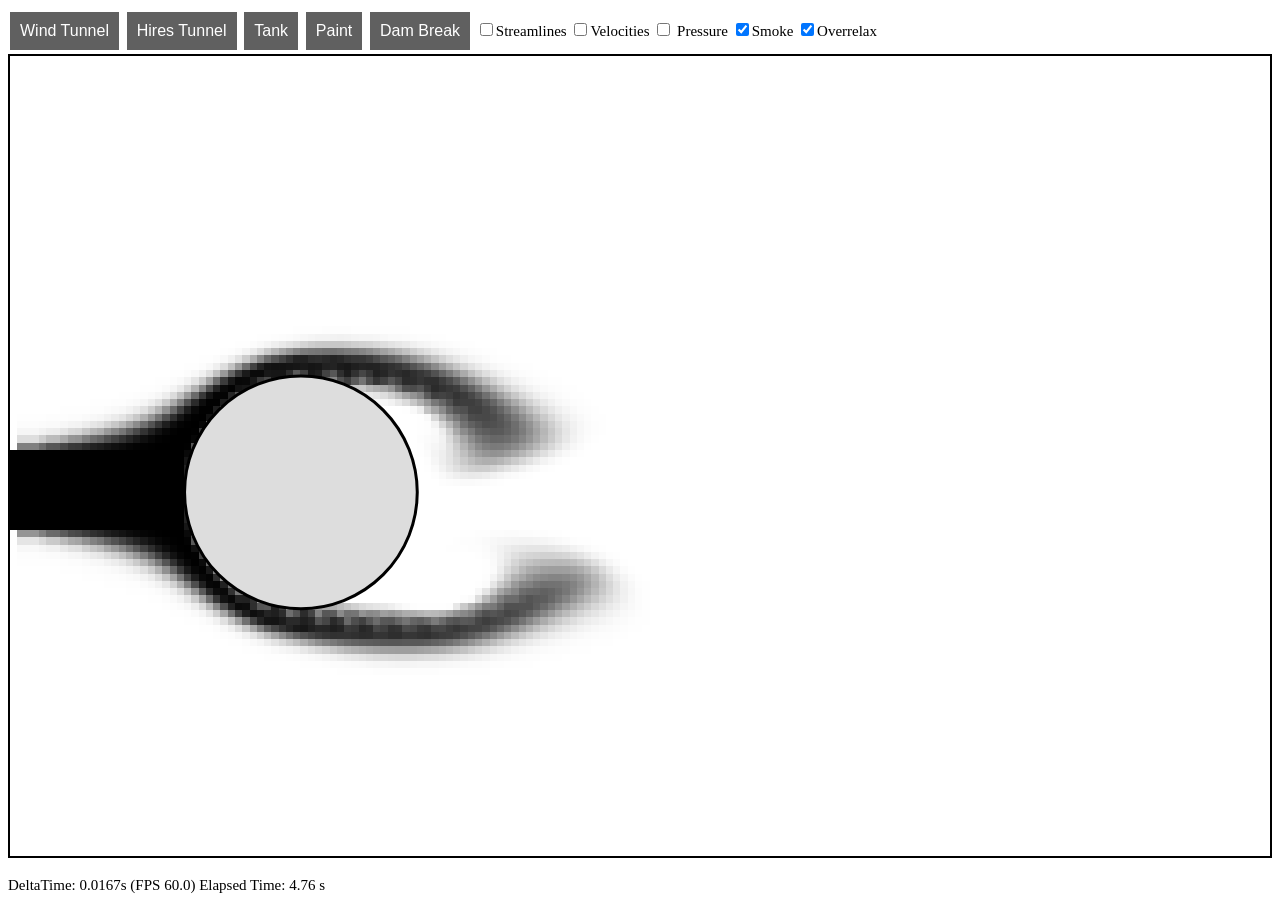
==== EulerianFromInternet/claudeEdits.html @ 01e1379b "kind of everything works for the draft i guess" ====
<!--
Copyright 2022 Matthias Müller - Ten Minute Physics, 
www.youtube.com/c/TenMinutePhysics
www.matthiasMueller.info/tenMinutePhysics

MIT License

Permission is hereby granted, free of charge, to any person obtaining a copy of this software and associated documentation files (the "Software"), to deal in the Software without restriction, including without limitation the rights to use, copy, modify, merge, publish, distribute, sublicense, and/or sell copies of the Software, and to permit persons to whom the Software is furnished to do so, subject to the following conditions:

The above copyright notice and this permission notice shall be included in all copies or substantial portions of the Software.

THE SOFTWARE IS PROVIDED "AS IS", WITHOUT WARRANTY OF ANY KIND, EXPRESS OR IMPLIED, INCLUDING BUT NOT LIMITED TO THE WARRANTIES OF MERCHANTABILITY, FITNESS FOR A PARTICULAR PURPOSE AND NONINFRINGEMENT. IN NO EVENT SHALL THE AUTHORS OR COPYRIGHT HOLDERS BE LIABLE FOR ANY CLAIM, DAMAGES OR OTHER LIABILITY, WHETHER IN AN ACTION OF CONTRACT, TORT OR OTHERWISE, ARISING FROM, OUT OF OR IN CONNECTION WITH THE SOFTWARE OR THE USE OR OTHER DEALINGS IN THE SOFTWARE.
-->

<!DOCTYPE html>
<html>
	<meta name="viewport" content="width=device-width, initial-scale=1.0">

	<head>
		<title>Euler Fluid</title>
		<style>
			body {
				font-family: verdana; 
				font-size: 15px;
			}			
			.button {
				background-color: #606060;
				border: none;
				color: white;
				padding: 10px 10px;
				font-size: 16px;
				margin: 4px 2px;
				cursor: pointer;
			}
			.slider {
				-webkit-appearance: none;
				appearance: none;
				width: 80px;
				height: 6px;
				border-radius: 5px;
				background: #d3d3d3;
				outline: none;
				opacity: 0.7;
				-webkit-transition: .2s;
				transition: opacity .2s;
			}
		</style>
	</head>
	
<body>

	<button class="button" onclick="setupScene(1)">Wind Tunnel</button>
	<button class="button" onclick="setupScene(3)">Hires Tunnel</button>
	<button class="button" onclick="setupScene(0)">Tank</button>
	<button class="button" onclick="setupScene(2)">Paint</button>
	<button class="button" onclick="setupScene(4)">Dam Break</button>
	<input type = "checkbox" id = "streamButton" onclick = "scene.showStreamlines = !scene.showStreamlines">Streamlines
	<input type = "checkbox" id = "velocityButton" onclick = "scene.showVelocities = !scene.showVelocities">Velocities
	<input type = "checkbox" name = "field" id = "pressureButton" onclick = "scene.showPressure = !scene.showPressure;"> Pressure
	<input type = "checkbox" name = "field" id = "smokeButton" onclick = "scene.showSmoke = !scene.showSmoke;" checked>Smoke
	<input type = "checkbox" id = "overrelaxButton" onclick = "scene.overRelaxation = scene.overRelaxation == 1.0 ? 1.9 : 1.0" checked>Overrelax
	<br>
	<canvas id="myCanvas" width="1781px" height="712px" style="border:2px solid"></canvas>
	<p id = "deltaTimeDisplay"></p>
<script>

	var canvas = document.getElementById("myCanvas");
	var c = canvas.getContext("2d");	
	canvas.width = window.innerWidth - 20;
	canvas.height = window.innerHeight - 100;

	canvas.focus();

	var simHeight = 1.1;	
	var cScale = canvas.height / simHeight;
	var simWidth = canvas.width / cScale;

	var U_FIELD = 0;
	var V_FIELD = 1;
	var S_FIELD = 2;

	var cnt = 0;

	function cX(x) {
		return x * cScale;
	}

	function cY(y) {
		return canvas.height - y * cScale;
	}

	// ----------------- start of simulator ------------------------------

	class Fluid {
		constructor(density, numX, numY, h) {
			this.density = density;
			this.numX = numX + 2; 
			this.numY = numY + 2;
			this.numCells = this.numX * this.numY;
			this.h = h;
			this.u = new Float32Array(this.numCells);
			this.v = new Float32Array(this.numCells);
			this.newU = new Float32Array(this.numCells);
			this.newV = new Float32Array(this.numCells);
			this.p = new Float32Array(this.numCells);
			this.s = new Float32Array(this.numCells);
			this.m = new Float32Array(this.numCells);
			this.newM = new Float32Array(this.numCells);
			this.m.fill(1.0);
			var num = numX * numY;

			// --- Level-Set additions ---
			// phi: signed distance field (phi<0 = water, phi>0 = air, phi=0 = interface)
			this.phi    = new Float32Array(this.numCells);
			this.newPhi = new Float32Array(this.numCells);
			// rho: spatially varying density computed from phi
			this.rho    = new Float32Array(this.numCells);
			this.rhoW   = 1000.0;   // water density  (kg/m^3)
			this.rhoA   = 1.225;    // air density    (kg/m^3)
			this.rho.fill(this.rhoW);
			// flag: enables level-set pipeline in simulate()
			this.useLevelSet = false;
		}

		integrate(dt, gravity) {
			var n = this.numY;
			for (var i = 1; i < this.numX; i++) {
				for (var j = 1; j < this.numY-1; j++) {
					if (this.s[i*n + j] != 0.0 && this.s[i*n + j-1] != 0.0)
						this.v[i*n + j] += gravity * dt;
				}	 
			}
		}

		solveIncompressibility(numIters, dt) {

			var n = this.numY;
			var cp = this.density * this.h / dt;   // used by constant-density path

			for (var iter = 0; iter < numIters; iter++) {

				for (var i = 1; i < this.numX-1; i++) {
					for (var j = 1; j < this.numY-1; j++) {

						if (this.s[i*n + j] == 0.0)
							continue;

						var s = this.s[i*n + j];
						var sx0 = this.s[(i-1)*n + j];
						var sx1 = this.s[(i+1)*n + j];
						var sy0 = this.s[i*n + j-1];
						var sy1 = this.s[i*n + j+1];
						var s = sx0 + sx1 + sy0 + sy1;
						if (s == 0.0)
							continue;

						var div = this.u[(i+1)*n + j] - this.u[i*n + j] + 
							this.v[i*n + j+1] - this.v[i*n + j];

						if (this.useLevelSet) {
							// --- Density-weighted pressure projection (Eq. 16) ---
							// Each face uses the average density of its two adjacent cells.
							// Divergence-free condition becomes:
							//   sum_face( dt / (rho_face * h) ) * dp = -div
							// so:
							//   dp = -div / ( (dt/h) * sum_face(sx/rho_face) )
							// Velocity correction at each face:
							//   du = sx * dt * dp / (rho_face * h)
							var rho_x0 = 0.5 * (this.rho[(i-1)*n + j] + this.rho[i*n + j]);
							var rho_x1 = 0.5 * (this.rho[i*n + j]     + this.rho[(i+1)*n + j]);
							var rho_y0 = 0.5 * (this.rho[i*n + j-1]   + this.rho[i*n + j]);
							var rho_y1 = 0.5 * (this.rho[i*n + j]     + this.rho[i*n + j+1]);

							var s_eff = sx0 / rho_x0 + sx1 / rho_x1
							          + sy0 / rho_y0 + sy1 / rho_y1;
							if (s_eff == 0.0) continue;

							var dp = -div / (dt / this.h * s_eff);
							dp *= scene.overRelaxation;
							this.p[i*n + j] += dp;

							this.u[i*n + j]       -= sx0 * dt * dp / (rho_x0 * this.h);
							this.u[(i+1)*n + j]   += sx1 * dt * dp / (rho_x1 * this.h);
							this.v[i*n + j]       -= sy0 * dt * dp / (rho_y0 * this.h);
							this.v[i*n + j+1]     += sy1 * dt * dp / (rho_y1 * this.h);

						} else {
							// --- Original constant-density projection ---
							var p = -div / s;
							p *= scene.overRelaxation;
							this.p[i*n + j] += cp * p;

							this.u[i*n + j]       -= sx0 * p;
							this.u[(i+1)*n + j]   += sx1 * p;
							this.v[i*n + j]       -= sy0 * p;
							this.v[i*n + j+1]     += sy1 * p;
						}
					}
				}
			}
		}

		extrapolate() {
			var n = this.numY;
			for (var i = 0; i < this.numX; i++) {
				this.u[i*n + 0] = this.u[i*n + 1];
				this.u[i*n + this.numY-1] = this.u[i*n + this.numY-2]; 
			}
			for (var j = 0; j < this.numY; j++) {
				this.v[0*n + j] = this.v[1*n + j];
				this.v[(this.numX-1)*n + j] = this.v[(this.numX-2)*n + j] 
			}
		}

		sampleField(x, y, field) {
			var n = this.numY;
			var h = this.h;
			var h1 = 1.0 / h;
			var h2 = 0.5 * h;

			x = Math.max(Math.min(x, this.numX * h), h);
			y = Math.max(Math.min(y, this.numY * h), h);

			var dx = 0.0;
			var dy = 0.0;

			var f;

			switch (field) {
				case U_FIELD: f = this.u; dy = h2; break;
				case V_FIELD: f = this.v; dx = h2; break;
				case S_FIELD: f = this.m; dx = h2; dy = h2; break

			}

			var x0 = Math.min(Math.floor((x-dx)*h1), this.numX-1);
			var tx = ((x-dx) - x0*h) * h1;
			var x1 = Math.min(x0 + 1, this.numX-1);
			
			var y0 = Math.min(Math.floor((y-dy)*h1), this.numY-1);
			var ty = ((y-dy) - y0*h) * h1;
			var y1 = Math.min(y0 + 1, this.numY-1);

			var sx = 1.0 - tx;
			var sy = 1.0 - ty;

			var val = sx*sy * f[x0*n + y0] +
				tx*sy * f[x1*n + y0] +
				tx*ty * f[x1*n + y1] +
				sx*ty * f[x0*n + y1];
			
			return val;
		}

		avgU(i, j) {
			var n = this.numY;
			var u = (this.u[i*n + j-1] + this.u[i*n + j] +
				this.u[(i+1)*n + j-1] + this.u[(i+1)*n + j]) * 0.25;
			return u;
				
		}

		avgV(i, j) {
			var n = this.numY;
			var v = (this.v[(i-1)*n + j] + this.v[i*n + j] +
				this.v[(i-1)*n + j+1] + this.v[i*n + j+1]) * 0.25;
			return v;
		}

		advectVel(dt) {

			this.newU.set(this.u);
			this.newV.set(this.v);

			var n = this.numY;
			var h = this.h;
			var h2 = 0.5 * h;

			for (var i = 1; i < this.numX; i++) {
				for (var j = 1; j < this.numY; j++) {

					cnt++;

					// u component
					if (this.s[i*n + j] != 0.0 && this.s[(i-1)*n + j] != 0.0 && j < this.numY - 1) {
						var x = i*h;
						var y = j*h + h2;
						var u = this.u[i*n + j];
						var v = this.avgV(i, j);
//						var v = this.sampleField(x,y, V_FIELD);
						x = x - dt*u;
						y = y - dt*v;
						u = this.sampleField(x,y, U_FIELD);
						this.newU[i*n + j] = u;
					}
					// v component
					if (this.s[i*n + j] != 0.0 && this.s[i*n + j-1] != 0.0 && i < this.numX - 1) {
						var x = i*h + h2;
						var y = j*h;
						var u = this.avgU(i, j);
//						var u = this.sampleField(x,y, U_FIELD);
						var v = this.v[i*n + j];
						x = x - dt*u;
						y = y - dt*v;
						v = this.sampleField(x,y, V_FIELD);
						this.newV[i*n + j] = v;
					}
				}	 
			}

			this.u.set(this.newU);
			this.v.set(this.newV);
		}

		advectSmoke(dt) {

			this.newM.set(this.m);

			var n = this.numY;
			var h = this.h;
			var h2 = 0.5 * h;

			for (var i = 1; i < this.numX-1; i++) {
				for (var j = 1; j < this.numY-1; j++) {

					if (this.s[i*n + j] != 0.0) {
						var u = (this.u[i*n + j] + this.u[(i+1)*n + j]) * 0.5;
						var v = (this.v[i*n + j] + this.v[i*n + j+1]) * 0.5;
						var x = i*h + h2 - dt*u;
						var y = j*h + h2 - dt*v;

						this.newM[i*n + j] = this.sampleField(x,y, S_FIELD);
 				}
				}	 
			}
			this.m.set(this.newM);
		}

		// -------------------------------------------------------------------------
		// Level-Set methods
		// -------------------------------------------------------------------------

		// Regularised Heaviside (Eq. 13): smoothly transitions 0→1 over ±eps band.
		//   H = 0  for phi < -eps  (pure water)
		//   H = 1  for phi >  eps  (pure air)
		//   smooth blend in between
		heaviside(phi) {
			var eps = 1.5 * this.h;
			if (phi < -eps) return 0.0;
			if (phi >  eps) return 1.0;
			return 0.5 * (1.0 + phi / eps + (1.0 / Math.PI) * Math.sin(Math.PI * phi / eps));
		}

		// Recompute spatially-varying density from the current level-set field.
		// rho(phi) = rhoW*(1-H) + rhoA*H   (Eq. 9)
		updateDensity() {
			for (var k = 0; k < this.numCells; k++) {
				var H = this.heaviside(this.phi[k]);
				this.rho[k] = this.rhoW * (1.0 - H) + this.rhoA * H;
			}
		}

		// Semi-Lagrangian advection of the level-set field phi (Eq. 7).
		// Mirrors advectSmoke but operates on phi with cell-centred interpolation.
		advectPhi(dt) {
			this.newPhi.set(this.phi);

			var n  = this.numY;
			var h  = this.h;
			var h1 = 1.0 / h;
			var h2 = 0.5 * h;

			for (var i = 1; i < this.numX-1; i++) {
				for (var j = 1; j < this.numY-1; j++) {

					if (this.s[i*n + j] == 0.0) continue;

					// Cell-centred velocity
					var u = (this.u[i*n + j] + this.u[(i+1)*n + j]) * 0.5;
					var v = (this.v[i*n + j] + this.v[i*n + j+1]) * 0.5;

					// Back-trace to departure point
					var x = i*h + h2 - dt*u;
					var y = j*h + h2 - dt*v;

					// Clamp to valid cell-centre region
					x = Math.max(Math.min(x, this.numX*h), h);
					y = Math.max(Math.min(y, this.numY*h), h);

					// Bilinear interpolation of phi at (x,y)  (same stencil as S_FIELD)
					var x0 = Math.min(Math.floor((x - h2) * h1), this.numX-1);
					var tx = ((x - h2) - x0*h) * h1;
					var x1 = Math.min(x0 + 1, this.numX-1);

					var y0 = Math.min(Math.floor((y - h2) * h1), this.numY-1);
					var ty = ((y - h2) - y0*h) * h1;
					var y1 = Math.min(y0 + 1, this.numY-1);

					var sx = 1.0 - tx;
					var sy = 1.0 - ty;

					this.newPhi[i*n + j] =
						sx*sy * this.phi[x0*n + y0] +
						tx*sy * this.phi[x1*n + y0] +
						tx*ty * this.phi[x1*n + y1] +
						sx*ty * this.phi[x0*n + y1];
				}
			}
			this.phi.set(this.newPhi);
		}

		// Re-distance phi so that |∇phi| ≈ 1 everywhere (Eq. 14).
		// Uses Sussman-style PDE redistancing with Godunov upwind differencing.
		// Cells straddling the interface (a neighbour has opposite sign) are frozen;
		// all other fluid cells are iterated toward the true signed distance.
		redistancePhi() {
			var n    = this.numY;
			var h    = this.h;
			var dtau = 0.5 * h;          // pseudo-time step
			var numIters = 10;            // a few sweeps suffice each frame

			for (var iter = 0; iter < numIters; iter++) {

				// Jacobi step: read from this.phi, write updates to this.newPhi
				this.newPhi.set(this.phi);

				for (var i = 1; i < this.numX-1; i++) {
					for (var j = 1; j < this.numY-1; j++) {

						var idx = i*n + j;
						if (this.s[idx] == 0.0) continue;

						var phi = this.phi[idx];
						var px0 = this.phi[(i-1)*n + j];
						var px1 = this.phi[(i+1)*n + j];
						var py0 = this.phi[i*n + j-1];
						var py1 = this.phi[i*n + j+1];

						// Freeze cells that straddle the interface — they already
						// carry a good approximation of the signed distance.
						if (px0*phi <= 0.0 || px1*phi <= 0.0 ||
						    py0*phi <= 0.0 || py1*phi <= 0.0)
							continue;

						var sgn = phi > 0.0 ? 1.0 : -1.0;

						// Godunov upwind finite differences
						var ax = (phi - px0) / h;   // backward x
						var bx = (px1 - phi) / h;   // forward  x
						var ay = (phi - py0) / h;   // backward y
						var by = (py1 - phi) / h;   // forward  y

						var Dx, Dy;
						if (sgn > 0.0) {
							// Outside (phi > 0): upwind toward increasing phi
							Dx = Math.max( Math.max(ax, 0.0), -Math.min(bx, 0.0) );
							Dy = Math.max( Math.max(ay, 0.0), -Math.min(by, 0.0) );
						} else {
							// Inside (phi < 0): upwind toward decreasing phi
							Dx = Math.max( -Math.min(ax, 0.0), Math.max(bx, 0.0) );
							Dy = Math.max( -Math.min(ay, 0.0), Math.max(by, 0.0) );
						}

						var gradMag = Math.sqrt(Dx*Dx + Dy*Dy);

						// ∂φ/∂τ = sign(φ₀) · (1 − |∇φ|)
						this.newPhi[idx] = phi - dtau * sgn * (gradMag - 1.0);
					}
				}
				this.phi.set(this.newPhi);
			}
		}

		// ----------------- end of simulator ------------------------------

		simulate(dt, gravity, numIters) {

			this.integrate(dt, gravity);

			this.p.fill(0.0);
			this.solveIncompressibility(numIters, dt);

			this.extrapolate();
			this.advectVel(dt);

			if (this.useLevelSet) {
				// Level-set pipeline (Algorithm 1)
				this.advectPhi(dt);           // move interface with velocity
				this.redistancePhi();         // restore |∇phi| = 1
				this.updateDensity();         // refresh rho from new phi

				// Sync m from phi for the existing renderer:
				//   phi < 0  → water → m = 0 (renders black)
				//   phi >= 0 → air   → m = 1 (renders white)
				//   s == 0   → wall  → m keeps 0.5 set at init (renders grey)
				for (var k = 0; k < this.numCells; k++) {
					if (this.s[k] != 0.0)
						this.m[k] = this.phi[k] < 0.0 ? 0.0 : 1.0;
				}
			} else {
				this.advectSmoke(dt);
			}
		}
	}

	var scene = 
	{
		gravity : -9.81,
		dt : 1.0 / 120.0,
		numIters : 100,
		frameNr : 0,
		overRelaxation : 1.9,
		obstacleX : 0.0,
		obstacleY : 0.0,
		obstacleRadius: 0.15,
		paused: false,
		sceneNr: 0,
		showObstacle: false,
		showStreamlines: false,
		showVelocities: false,	
		showPressure: false,
		showSmoke: true,
		fluid: null
	};

	function setupScene(sceneNr = 0) 
	{
		scene.sceneNr = sceneNr;
		scene.obstacleRadius = 0.15;
		scene.overRelaxation = 1.9;

		scene.dt = 1.0 / 60.0;
		scene.numIters = 40;

		var res = 100;
		
		if (sceneNr == 0)
			res = 50;
		else if (sceneNr == 3)
			res = 200;
		else if (sceneNr == 4)
			res = 80;   // dam break — enough resolution without being too slow

		var domainHeight = 1.0;
		var domainWidth = domainHeight / simHeight * simWidth;
		var h = domainHeight / res;

		var numX = Math.floor(domainWidth / h);
		var numY = Math.floor(domainHeight / h);

		var density = 1000.0;

		f = scene.fluid = new Fluid(density, numX, numY, h);

		var n = f.numY;

		if (sceneNr == 0) {   		// tank

			for (var i = 0; i < f.numX; i++) {
				for (var j = 0; j < f.numY; j++) {
					var s = 1.0;	// fluid
					if (i == 0 || i == f.numX-1 || j == 0)
						s = 0.0;	// solid
					f.s[i*n + j] = s
				}
			}
			scene.gravity = -9.81;
			scene.showPressure = true;
			scene.showSmoke = false;
			scene.showStreamlines = false;
			scene.showVelocities = false;
		}
		else if (sceneNr == 1 || sceneNr == 3) { // vortex shedding

			var inVel = 2.0;
			for (var i = 0; i < f.numX; i++) {
				for (var j = 0; j < f.numY; j++) {
					var s = 1.0;	// fluid
					if (i == 0 || j == 0 || j == f.numY-1)
						s = 0.0;	// solid
					f.s[i*n + j] = s

					if (i == 1) {
						f.u[i*n + j] = inVel;
					}
				}
			}

			var pipeH = 0.1 * f.numY;
			var minJ = Math.floor(0.5 * f.numY - 0.5*pipeH);
			var maxJ = Math.floor(0.5 * f.numY + 0.5*pipeH);

			for (var j = minJ; j < maxJ; j++)
				f.m[j] = 0.0;

			setObstacle(0.4, 0.5, true)

			scene.gravity = 0.0;
			scene.showPressure = false;
			scene.showSmoke = true;
			scene.showStreamlines = false;
			scene.showVelocities = false;

			if (sceneNr == 3) {
				scene.dt = 1.0 / 120.0;
				scene.numIters = 100;
				scene.showPressure = true;
			}

		}
		else if (sceneNr == 2) { // paint

			scene.gravity = 0.0;
			scene.overRelaxation = 1.9;
			scene.showPressure = false;
			scene.showSmoke = true;
			scene.showStreamlines = false;
			scene.showVelocities = false;
			scene.obstacleRadius = 0.1;
			setObstacle(1, 0.5, true)

		}
		else if (sceneNr == 4) { // dam break (Level-Set multi-phase)

			// ---- Solid boundaries: closed tank, open top ----
			for (var i = 0; i < f.numX; i++) {
				for (var j = 0; j < f.numY; j++) {
					var s = 1.0;
					if (i == 0 || i == f.numX-1 || j == 0)
						s = 0.0;   // left wall, right wall, floor
					f.s[i*n + j] = s;
					// Colour walls grey in the smoke render so they're visible
					if (s == 0.0) f.m[i*n + j] = 0.5;
				}
			}

			// ---- Initialise phi as the SDF of the water rectangle (Eq. 6) ----
			// Water occupies the left ~35 % of the tank up to ~65 % of its height.
			var x0w = f.h;                           // left  edge of water (just inside wall)
			var x1w = f.numX * f.h * 0.35;           // right edge of water (the "dam")
			var y0w = f.h;                           // bottom of water (just above floor)
			var y1w = f.numY * f.h * 0.65;           // top of water

			for (var i = 0; i < f.numX; i++) {
				for (var j = 0; j < f.numY; j++) {
					var cx = (i + 0.5) * f.h;
					var cy = (j + 0.5) * f.h;

					var inside = (cx > x0w && cx < x1w && cy > y0w && cy < y1w);
					if (inside) {
						// Negative SDF inside water: distance to nearest face, negated
						var d = Math.min(
							cx - x0w,   // distance to left face
							x1w - cx,   // distance to right face (the dam wall)
							cy - y0w,   // distance to bottom face
							y1w - cy    // distance to top face
						);
						f.phi[i*n + j] = -d;
					} else {
						// Positive SDF outside water: Euclidean distance to rectangle
						var ddx = Math.max(x0w - cx, cx - x1w, 0.0);
						var ddy = Math.max(y0w - cy, cy - y1w, 0.0);
						f.phi[i*n + j] = Math.sqrt(ddx*ddx + ddy*ddy);
					}
				}
			}

			// ---- Activate level-set pipeline ----
			f.useLevelSet = true;
			f.updateDensity();

			// ---- Initialise smoke field from phi for first-frame rendering ----
			for (var k = 0; k < f.numCells; k++) {
				if (f.s[k] != 0.0)
					f.m[k] = f.phi[k] < 0.0 ? 0.0 : 1.0;
			}

			scene.gravity         = -9.81;
			scene.dt              = 1.0 / 60.0;
			scene.numIters        = 80;     // more iters for large density ratio
			scene.showPressure    = false;
			scene.showSmoke       = true;
			scene.showStreamlines = false;
			scene.showVelocities  = false;
		}

		document.getElementById("streamButton").checked = scene.showStreamlines;
		document.getElementById("velocityButton").checked = scene.showVelocities;
		document.getElementById("pressureButton").checked = scene.showPressure;
		document.getElementById("smokeButton").checked = scene.showSmoke;
		document.getElementById("overrelaxButton").checked = scene.overRelaxation > 1.0;
		
	}


	// draw -------------------------------------------------------

	function setColor(r,g,b) {
		c.fillStyle = `rgb(
			${Math.floor(255*r)},
			${Math.floor(255*g)},
			${Math.floor(255*b)})`
		c.strokeStyle = `rgb(
			${Math.floor(255*r)},
			${Math.floor(255*g)},
			${Math.floor(255*b)})`
	}

	function getSciColor(val, minVal, maxVal) {
		val = Math.min(Math.max(val, minVal), maxVal- 0.0001);
		var d = maxVal - minVal;
		val = d == 0.0 ? 0.5 : (val - minVal) / d;
		var m = 0.25;
		var num = Math.floor(val / m);
		var s = (val - num * m) / m;
		var r, g, b;

		switch (num) {
			case 0 : r = 0.0; g = s; b = 1.0; break;
			case 1 : r = 0.0; g = 1.0; b = 1.0-s; break;
			case 2 : r = s; g = 1.0; b = 0.0; break;
			case 3 : r = 1.0; g = 1.0 - s; b = 0.0; break;
		}

		return[255*r,255*g,255*b, 255]
	}

	function draw() 
	{
		c.clearRect(0, 0, canvas.width, canvas.height);

		c.fillStyle = "#FF0000";
		f = scene.fluid;
		n = f.numY;

		var cellScale = 1.1;

		var h = f.h;

		minP = f.p[0];
		maxP = f.p[0];

		for (var i = 0; i < f.numCells; i++) {
			minP = Math.min(minP, f.p[i]);
			maxP = Math.max(maxP, f.p[i]);
		}

		id = c.getImageData(0,0, canvas.width, canvas.height)

		var color = [255, 255, 255, 255]

		for (var i = 0; i < f.numX; i++) {
			for (var j = 0; j < f.numY; j++) {

				if (scene.showPressure) {
					var p = f.p[i*n + j];
					var s = f.m[i*n + j];
					color = getSciColor(p, minP, maxP);
					if (scene.showSmoke) {
						color[0] = Math.max(0.0, color[0] - 255*s);
						color[1] = Math.max(0.0, color[1] - 255*s);
						color[2] = Math.max(0.0, color[2] - 255*s);
					}
				}
				else if (scene.showSmoke) {
					var s = f.m[i*n + j];
					color[0] = 255*s;
					color[1] = 255*s;
					color[2] = 255*s;
					if (scene.sceneNr == 2)
						color = getSciColor(s, 0.0, 1.0);
				}
				else if (f.s[i*n + j] == 0.0) {
					color[0] = 0;
					color[1] = 0;
					color[2] = 0;
				}

				var x = Math.floor(cX(i * h));
				var y = Math.floor(cY((j+1) * h));
				var cx = Math.floor(cScale * cellScale * h) + 1;
				var cy = Math.floor(cScale * cellScale * h) + 1;

				r = color[0];
				g = color[1];
				b = color[2];

				for (var yi = y; yi < y + cy; yi++) {
					var p = 4 * (yi * canvas.width + x)

					for (var xi = 0; xi < cx; xi++) {
						id.data[p++] = r;
						id.data[p++] = g;
						id.data[p++] = b;
						id.data[p++] = 255;
					}
				}
			}
		}

		c.putImageData(id, 0, 0);

		if (scene.showVelocities) {

			c.strokeStyle = "#000000";	
			scale = 0.02;	

			for (var i = 0; i < f.numX; i++) {
				for (var j = 0; j < f.numY; j++) {

					var u = f.u[i*n + j];
					var v = f.v[i*n + j];

					c.beginPath();

					x0 = cX(i * h);
					x1 = cX(i * h + u * scale);
					y = cY((j + 0.5) * h );

					c.moveTo(x0, y);
					c.lineTo(x1, y);
					c.stroke();

					x = cX((i + 0.5) * h);
					y0 = cY(j * h );
					y1 = cY(j * h + v * scale)

					c.beginPath();
					c.moveTo(x, y0);
					c.lineTo(x, y1);
					c.stroke();

				}
			}
		}

		if (scene.showStreamlines) {

			var segLen = f.h * 0.2;
			var numSegs = 15;

			c.strokeStyle = "#000000";

			for (var i = 1; i < f.numX - 1; i += 5) {
				for (var j = 1; j < f.numY - 1; j += 5) {

					var x = (i + 0.5) * f.h;
					var y = (j + 0.5) * f.h;

					c.beginPath();
					c.moveTo(cX(x), cY(y));

					for (var n = 0; n < numSegs; n++) {
						var u = f.sampleField(x, y, U_FIELD);
						var v = f.sampleField(x, y, V_FIELD);
						l = Math.sqrt(u*u + v*v);
						// x += u/l * segLen;
						// y += v/l * segLen;
						x += u * 0.01;
						y += v * 0.01;
						if (x > f.numX * f.h)
							break;

						c.lineTo(cX(x), cY(y));
					}
					c.stroke();
				}
			}
		}

		if (scene.showObstacle) {

			c.strokeW
			r = scene.obstacleRadius + f.h;
			if (scene.showPressure)
				c.fillStyle = "#000000";
			else
				c.fillStyle = "#DDDDDD";
			c.beginPath();	
			c.arc(
				cX(scene.obstacleX), cY(scene.obstacleY), cScale * r, 0.0, 2.0 * Math.PI); 
			c.closePath();
			c.fill();

			c.lineWidth = 3.0;
			c.strokeStyle = "#000000";
			c.beginPath();	
			c.arc(
				cX(scene.obstacleX), cY(scene.obstacleY), cScale * r, 0.0, 2.0 * Math.PI); 
			c.closePath();
			c.stroke();
			c.lineWidth = 1.0;
		}

		if (scene.showPressure) {
			var s = "pressure: " + minP.toFixed(0) + " - " + maxP.toFixed(0) + " N/m";
			c.fillStyle ="#000000";
			c.font = "16px Arial";
			c.fillText(s, 10, 35);
		}
	}

	function setObstacle(x, y, reset) {

		var vx = 0.0;
		var vy = 0.0;

		if (!reset) {
			vx = (x - scene.obstacleX) / scene.dt;
			vy = (y - scene.obstacleY) / scene.dt;
		}

		scene.obstacleX = x;
		scene.obstacleY = y;
		var r = scene.obstacleRadius;
		var f = scene.fluid;
		var n = f.numY;
		var cd = Math.sqrt(2) * f.h;

		for (var i = 1; i < f.numX-2; i++) {
			for (var j = 1; j < f.numY-2; j++) {

				f.s[i*n + j] = 1.0;

				dx = (i + 0.5) * f.h - x;
				dy = (j + 0.5) * f.h - y;

				if (dx * dx + dy * dy < r * r) {
					f.s[i*n + j] = 0.0;
					if (scene.sceneNr == 2) 
						f.m[i*n + j] = 0.5 + 0.5 * Math.sin(0.1 * scene.frameNr)
					else 
						f.m[i*n + j] = 1.0;
					f.u[i*n + j] = vx;
					f.u[(i+1)*n + j] = vx;
					f.v[i*n + j] = vy;
					f.v[i*n + j+1] = vy;
				}
			}
		}
		
		scene.showObstacle = true;
	}

	// interaction -------------------------------------------------------

	var mouseDown = false;

	function startDrag(x, y) {
		let bounds = canvas.getBoundingClientRect();

		let mx = x - bounds.left - canvas.clientLeft;
		let my = y - bounds.top - canvas.clientTop;
		mouseDown = true;

		x = mx / cScale;
		y = (canvas.height - my) / cScale;

		setObstacle(x,y, true);
	}

	function drag(x, y) {
		if (mouseDown) {
			let bounds = canvas.getBoundingClientRect();
			let mx = x - bounds.left - canvas.clientLeft;
			let my = y - bounds.top - canvas.clientTop;
			x = mx / cScale;
			y = (canvas.height - my) / cScale;
			setObstacle(x,y, false);
		}
	}

	function endDrag() {
		mouseDown = false;
	}

	canvas.addEventListener('mousedown', event => {
		startDrag(event.x, event.y);
	});

	canvas.addEventListener('mouseup', event => {
		endDrag();
	});

	canvas.addEventListener('mousemove', event => {
		drag(event.x, event.y);
	});

	canvas.addEventListener('touchstart', event => {
		startDrag(event.touches[0].clientX, event.touches[0].clientY)
	});

	canvas.addEventListener('touchend', event => {
		endDrag()
	});

	canvas.addEventListener('touchmove', event => {
		event.preventDefault();
		event.stopImmediatePropagation();
		drag(event.touches[0].clientX, event.touches[0].clientY)
	}, { passive: false});


	document.addEventListener('keydown', event => {
		switch(event.key) {
			case 'p': scene.paused = !scene.paused; break;
			case 'm': scene.paused = false; simulate(); scene.paused = true; break;
		}
	});

	function toggleStart()
	{
		var button = document.getElementById('startButton');
		if (scene.paused)
			button.innerHTML = "Stop";
		else
			button.innerHTML = "Start";
		scene.paused = !scene.paused;
	}

	// main -------------------------------------------------------

	function simulate() 
	{
		if (!scene.paused)
			scene.fluid.simulate(scene.dt, scene.gravity, scene.numIters)
			scene.frameNr++;
	}

	textbox = document.getElementById("deltaTimeDisplay");

	function update() {
		simulate();
		draw();
		textbox.innerHTML = "DeltaTime: " + scene.dt.toFixed(4) + "s" + "    (FPS " + (scene.dt > 0 ? 1.0/scene.dt:0).toFixed(1) + ")" + "\n Elapsed Time: " + ((performance.now() - startTime)/1000).toFixed(2) + " s";
		requestAnimationFrame(update);
	}
	
	setupScene(1);
	let startTime = performance.now();
	update();
	
</script> 
</body>
</html>
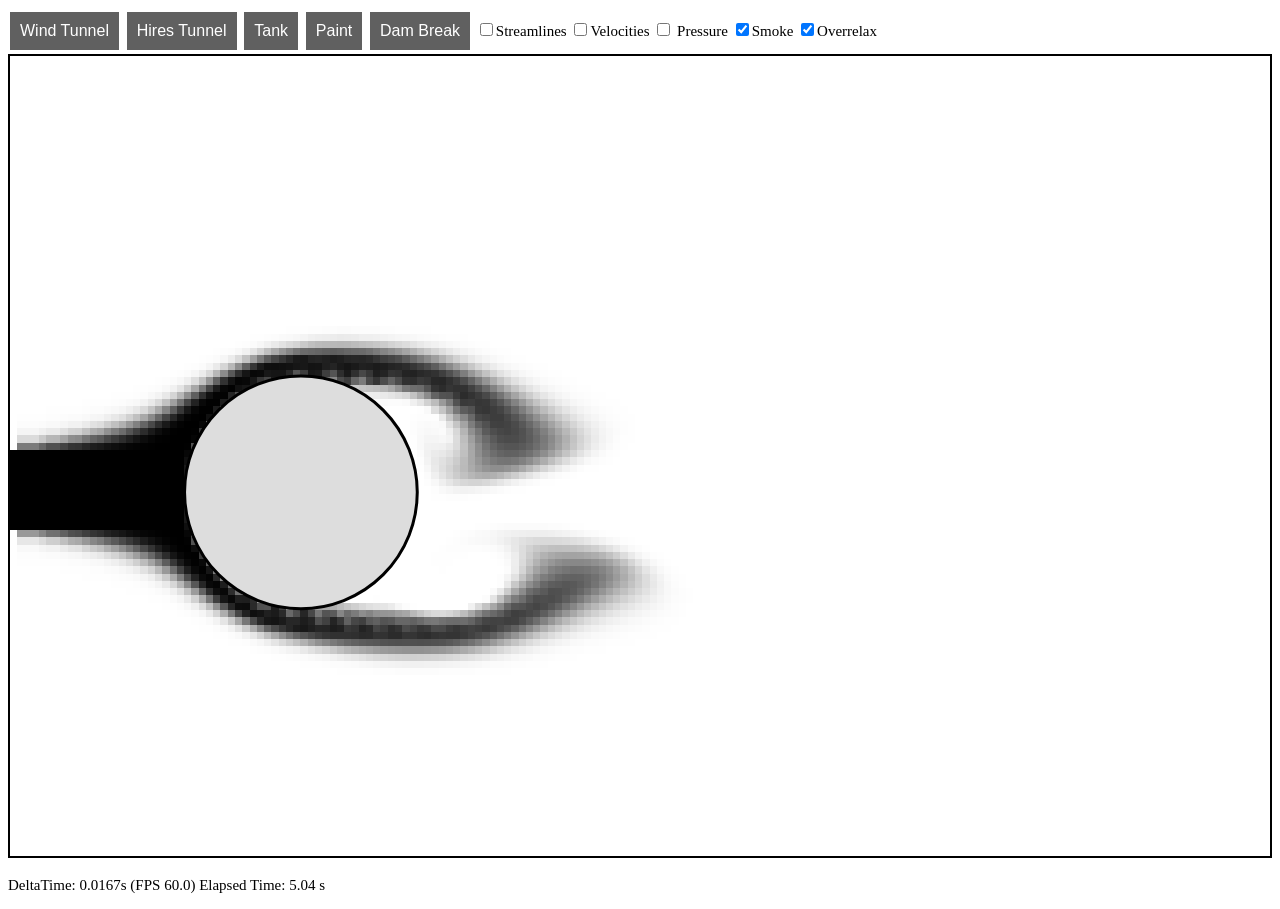
==== commit 2a4e13e0: "more stuff" ====
--- a/EulerianFromInternet/claudeEdits.html
+++ b/EulerianFromInternet/claudeEdits.html
@@ -539,7 +539,7 @@
 		else if (sceneNr == 3)
 			res = 200;
 		else if (sceneNr == 4)
-			res = 80;   // dam break — enough resolution without being too slow
+			res = 100;   // dam break — enough resolution without being too slow
 
 		var domainHeight = 1.0;
 		var domainWidth = domainHeight / simHeight * simWidth;
